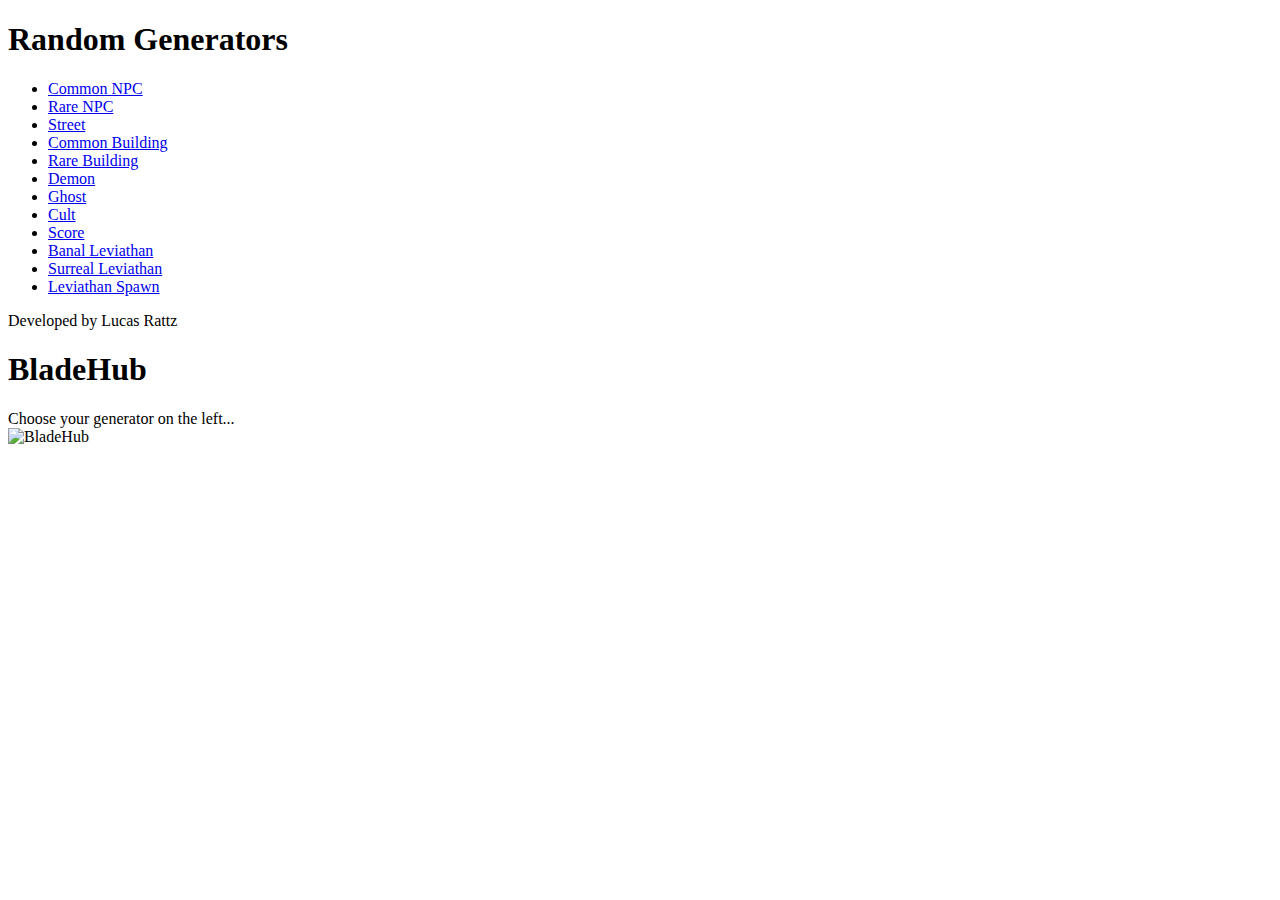
==== docs/index.html @ 36e75742 "Create index.html" ====
<!DOCTYPE html>
<head>
<html lang="en-US">
<title>BladeHub Generators</title>
<meta charset="utf-8">
<meta name="viewport" content="width=device-width, initial-scale=1">
<meta name="Keywords" concent="Blades in the Dark, BITD, Forged in the Dark, RPG, TTRPG, TableTop RPGs, Generator">
<meta name="Description" content="Generators for Blades in the Dark">
<script src="./js/script.js"></script>
<link rel="stylesheet" href="./css/style.css">
</head>

<body>
<div class="container">
    <div class="ribbon">
        <aside class="sidebar">
            <section class="sidebar-title">
                <h1>Random Generators</h1>
            </section>
            <section class="sidebar-middle">
                <ul>
                    <li><a href="#" onclick="getApi('common_person');" data-text="Common NPC">Common NPC</a></li>
                    <li><a href="#" onclick="getApi('rare_person');" data-text="Rare NPC">Rare NPC</a></li>
                    <li><a href="#" onclick="getApi('street');" data-text="Street">Street</a></li>
                    <li><a href="#" onclick="getApi('common_building');" data-text="Common Building">Common Building</a></li>
                    <li><a href="#" onclick="getApi('rare_building');" data-text="Rare Building">Rare Building</a></li>
                    <li><a href="#" onclick="getApi('demon');" data-text="Demon">Demon</a></li>
                    <li><a href="#" onclick="getApi('ghost');" data-text="Ghost">Ghost</a></li>
                    <li><a href="#" onclick="getApi('cult');" data-text="Cult">Cult</a></li>
                    <li><a href="#" onclick="getApi('score');" data-text="Score">Score</a></li>
                    <li><a href="#" onclick="getApi('banal_leviathan');" data-text="Banal Leviathan">Banal Leviathan</a></li>
                    <li><a href="#" onclick="getApi('surreal_leviathan');" data-text="Surreal Leviathan">Surreal Leviathan</a></li>
                    <li><a href="#" onclick="getApi('leviathan_spawn');" data-text="Leviathan Spawn">Leviathan Spawn</a></li>
                </ul>
            </section>
            <footer class="sidebar-footer">
                <p>Developed by Lucas Rattz</p>
            </footer>
        </aside>
    </div>
    <div class="content">
        <div class="content-left">
            <h1>BladeHub</h1>
            <div class="output-wrapper">
                <span id="generated-content">Choose your generator on the left...</span>
            </div>
        </div>
        <div class="content-right">
            <img src="./assets/character.png" alt="BladeHub">
        </div>
    </div>
</div>
</body>
</html>
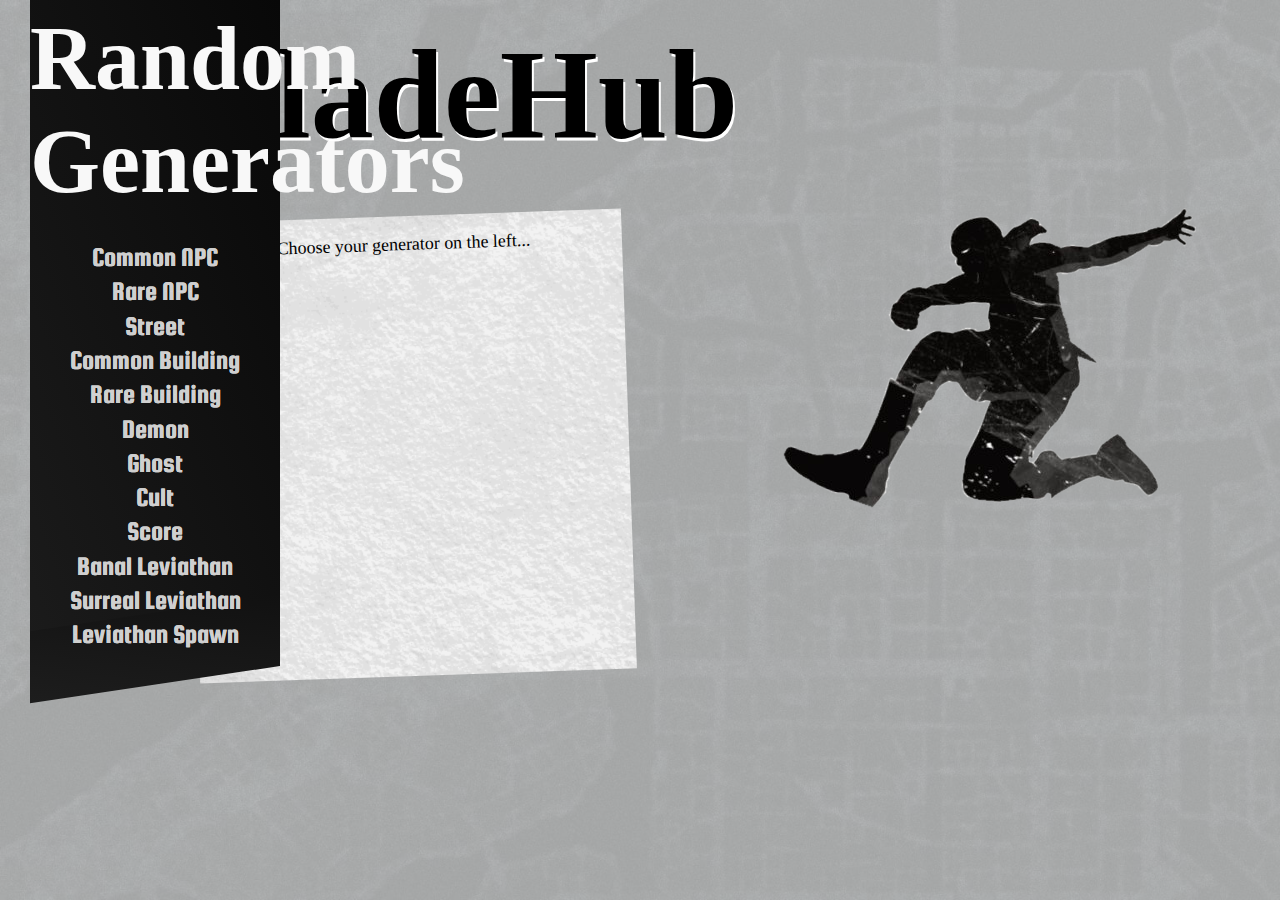
==== commit 93282374: "Update index.html" ====
--- a/docs/index.html
+++ b/docs/index.html
@@ -34,7 +34,6 @@
                 </ul>
             </section>
             <footer class="sidebar-footer">
-                <p>Developed by Lucas Rattz</p>
             </footer>
         </aside>
     </div>
--- a/docs/css/style.css
+++ b/docs/css/style.css
@@ -0,0 +1,230 @@
+@import "reset.css";
+ 
+@font-face {
+    font-family: 'Kirsty Bold';
+    font-style: normal;
+    font-weight: normal;
+    src: local('Kirsty Bold'), url('fonts/KirstyBold.woff') format('woff');
+}
+
+@font-face {
+    font-family: 'Squada One';
+    font-style: normal;
+    font-weight: normal;
+    src: local('Squada One'), url('fonts/SquadaOne-Regular.ttf') format('truetype');
+}
+
+@font-face {
+    font-family: 'Minion';
+    font-style: normal;
+    font-weight: normal;
+    src: local('Minion'), url('fonts/MinionPro-Medium') format('opentype');
+}
+
+body {
+    background: url("../assets/bg-hd.jpg");
+    background-repeat: no-repeat;
+    background-position: 50% 50%;
+    background-size: cover;
+    width: 100%;
+    height: 100vh;
+}
+
+@media only screen and (min-width: 2000px) {
+    body {
+        background: url("../assets/bg-4k.jpg");
+    }
+}
+
+.container {
+    display: flex;
+    flex-direction: row;
+    object-fit: cover;
+    background-color: rgba(212, 212, 212, 0.712);
+    width: 100%;
+    height: 100vh;
+}
+
+@media only screen and (min-width: 950px) and (min-height: 620px) {
+
+    .ribbon {
+        min-width: 250px;
+        width: 18%;
+        min-height: 72vh;
+        height: 72vh;
+        text-align: center;
+        position: relative;
+        display: block;
+        margin-right: 40px;
+        margin-left: 30px;
+        background: linear-gradient(to bottom left, rgb(8, 8, 8), rgb(27, 27, 27));
+        z-index: 1;
+    }
+
+    .ribbon:after {
+        background: linear-gradient(to bottom left, rgb(17, 17, 17), rgb(29, 29, 29));
+        content: '';
+        -webkit-transform: skewY(-8.5deg);
+        transform: skewY(-8.5deg);
+        -webkit-transform-origin: 100%;
+        transform-origin: 100%;
+        position: absolute;
+        height: 8vh;
+        left: 0;
+        right: 0;
+        margin-top: -6vh;
+        z-index: -1;
+    }
+
+    .sidebar {
+        height: 100%;
+        z-index: 10;
+    }
+
+    .sidebar-title {
+        padding-top: 7px;
+        color: rgb(248, 248, 248);
+        font-family: 'Kirsty Bold';
+        font-weight:normal;
+        font-size: 5vh;
+        text-align: middle;
+        margin-bottom: 3vh;
+    }
+
+    .sidebar-middle {
+        font-family: 'Squada One';
+        font-size: 10vh;
+        text-align: middle;
+        height: 70%;
+    }
+
+    .sidebar-middle ul{
+        height: 100%;
+    }
+
+    .sidebar-middle ul li {
+        list-style-type: none;
+        padding: 0.35vh;
+    }
+
+    .sidebar ul li a {
+        position: relative;
+        display: block;
+        text-align: center;
+        margin: 0;
+        padding: 5px 10px;
+        font-size: 3vh;
+        text-decoration: none;
+        transition: .5s;
+        background: transparent;
+        color: rgb(230, 230, 230);
+        line-height: 2vh;
+    }
+
+    .sidebar ul li a:hover {
+        color: transparent;
+    }
+
+    ul li a:before {
+        -webkit-clip-path: polygon(0 0, 100% 3%, 100% 50%, 0 50%);
+        clip-path: polygon(0 0, 100% 3%, 100% 50%, 0 50%);
+    }
+
+    ul li a:hover:before {
+        transform: translate(4px, -1px);
+        color: rgb(248, 248, 248);
+    }
+
+    ul li a:after {
+        -webkit-clip-path: polygon(0 50%, 100% 50%, 100% 100%, 0 100%);
+        clip-path: polygon(0 50%, 100% 50%, 100% 100%, 0 100%);
+    }
+
+    ul li a:hover:after {
+        transform: translate(-4px, 1px);
+        color: rgb(248, 248, 248);
+    }
+
+
+    ul li a:before, ul li a:after {
+        content: attr(data-text);
+        position: absolute;
+        top: 0;
+        left: 0;
+        width: 100%;
+        padding: 5px 0px;
+        color: rgb(207, 207, 207);
+        box-sizing: border-box;
+        transition: .5s;
+    }
+
+    /*
+    .sidebar-middle ul li a {
+        color: rgb(248, 248, 248);
+        text-decoration: none;
+    }
+
+    .sidebar-middle ul li a:hover {
+        color: rgb(206, 206, 206);
+    }
+
+    */
+    .sidebar-footer {
+        padding-top: 1vh;
+        color: rgb(207, 207, 207);
+        font-family: 'Squada One';
+        font-size: 1.5vh;
+    }
+
+    .content {
+        position: relative;
+        width: 82%;
+        min-width: 600px;
+        height: 80vh;
+        margin-right: 30px;
+        display: flex;
+        justify-content: flex-end;
+    }
+
+    .content-left {
+        flex: 1;
+        margin-top: 7vh;
+        margin-right: 5vh;
+        margin-left: 5vh;
+    }
+
+    .content-left h1 {
+        font-family: 'Kirsty Bold';
+        font-size: 14vh;
+        line-height: 0.5;
+        text-shadow: 2px 3px 0px white;
+    }
+
+
+    .content-right {
+        text-align: right;
+        margin: auto;
+        padding-right: 6vh;
+    }
+
+    .output-wrapper {
+        background-image: url("../assets/paper.png");
+        background-size: cover;
+        transform: rotate(-2deg);
+        min-height: 70%;
+        min-width: 80%;
+        margin-top: 10vh;
+        margin-left: auto;
+        margin-right: auto;
+        text-align: center;
+        display: inline-block;
+        padding: 2vh 4vh 2vh 4vh;
+    }
+
+    #generated-content {
+        position: relative;
+        font-family: 'Minion', 'Sans Serif';
+        font-size: 1.4vw;
+    }
+
+}